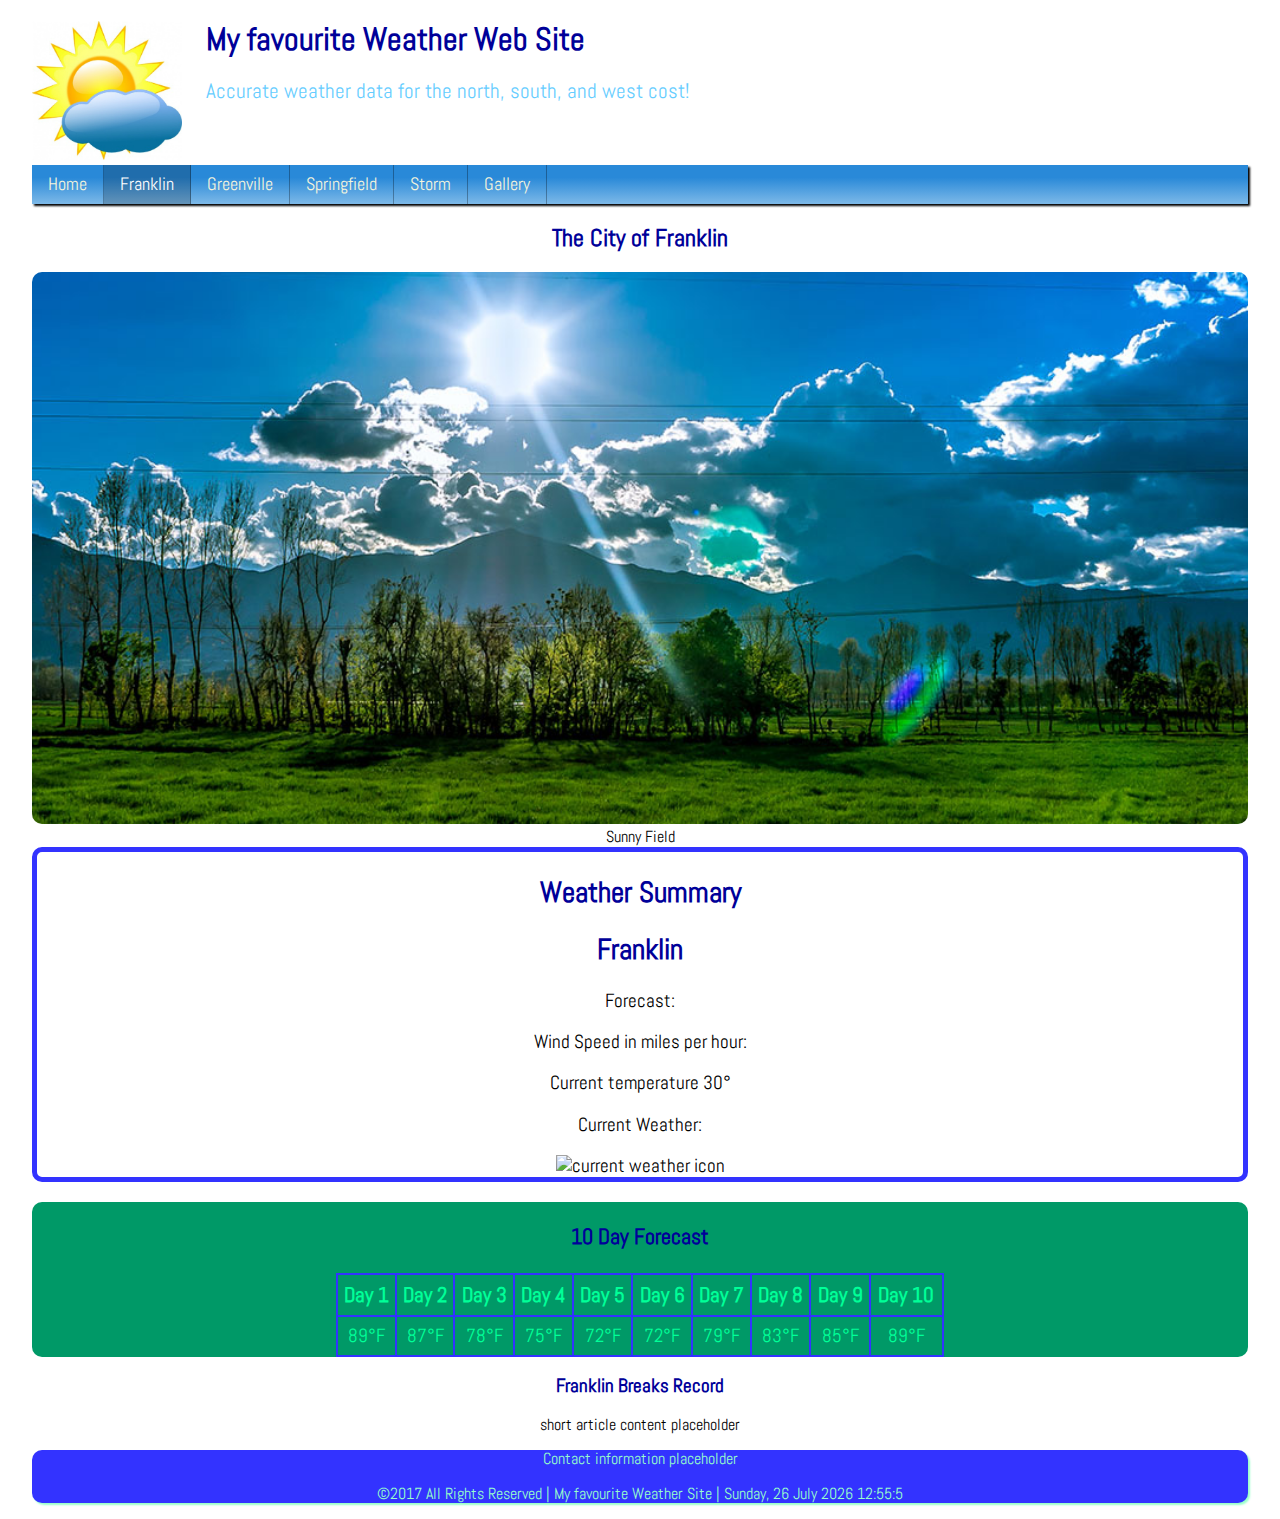
==== franklin.html @ 8602166b "weather site cloned" ====
<!DOCTYPE html>
<html lang="en-us">
    <head>
      <meta charset="utf-8">
      <meta name="viewport" content="width=device-width, initial-scale=1">
      <title>Franklin Weather Info Web Page</title>
      <meta name="author" content="Elías Monzón">
      <meta name="description" content="Franklin Weather Page">
      <!-- external style references in the proper cascading order -->    
      <link href='https://fonts.googleapis.com/css?family=Abel' rel='stylesheet'>  <!-- Google API font reference -->
      <link rel="stylesheet" type="text/css" href="normalize.css"> <!-- normalize useragent/browser defaults -->
      <link rel="stylesheet" type="text/css" href="small.css">    <!-- default styles - small/phone views -->
      <link rel="stylesheet" type="text/css" href="medium.css">  <!-- medium/tablet views -->
      <link rel="stylesheet" type="text/css" href="large.css">   <!-- large/wide/desktop views --> 
    </head>
    <body onload="myFunction()">
        
      <header class="clearfix">
            <figure class="logo">
                <img src="images/weather%20logo.png" alt="The site logo">
            </figure>
            <h1>My favourite Weather Web Site</h1>
          <div class="subheading">Accurate weather data for the north, south, and west cost!</div>
      </header>

      <nav class="clearfix">
          <button onclick="toggleMenu()">&#9776;</button>
          <ul id="primaryNav" class="hide">
            <li><a href="index.html">Home</a></li>
            <li class="active"><a href="#">Franklin</a></li>
            <li><a href="greenville.html">Greenville</a></li>
            <li><a href="springfield.html">Springfield</a></li>    
            <li><a href="stormCenter.html">Storm</a></li>
            <li><a href="gallery.html">Gallery</a></li>
          </ul>
      </nav> 
        
      <main>
        <h2>The City of Franklin</h2>
            <figure>
              <img src="images/sunnyField-12.jpg" alt="sunny field" sizes="100vw" 
                   srcset="images/sunnyField-3.jpg 320w, 
                           images/sunnyField-6.jpg 500w, 
                           images/sunnyField-8.jpg 800w">
              <figcaption>Sunny Field</figcaption>
            </figure>
            
        <section>
          <h2>Weather Summary</h2>    
            <h2 id="place">Franklin</h2>
            <p>Forecast: <span id="textForecast"></span></p>
            <p> Wind Speed in miles per hour: <span id="windSpeed"></span></p>
            <p>Current temperature <span id="currentTemp">30</span>&deg;</p>
            <p>Current Weather: <span id="currentWeather"></span></p>
            <img src="images/placeholder.png" alt="current weather icon" id="wi" class="weatherIcon">
        </section>

        <section class="forecast">
          <h3>10 Day Forecast</h3>
          <table>
            <thead>
              <tr>
                <th>Day 1</th>
                <th>Day 2</th>
                <th>Day 3</th>
                <th>Day 4</th>
                <th>Day 5</th>
                <th>Day 6</th>
                <th>Day 7</th>
                <th>Day 8</th>
                <th>Day 9</th>
                <th>Day 10</th>
              </tr>
            </thead>
            <tbody>  
              <tr>
                <td>89&deg;F</td>
                <td>87&deg;F</td>
                <td>78&deg;F</td>
                <td>75&deg;F</td>
                <td>72&deg;F</td>
                <td>72&deg;F</td>
                <td>79&deg;F</td>
                <td>83&deg;F</td>
                <td>85&deg;F</td>
                <td>89&deg;F</td>
              </tr>
            </tbody>
          </table>
        </section>

        <article>
          <h3>Franklin Breaks Record</h3>	
          <p class="town-article">
            short article content placeholder</p>
        </article>		  
      </main>

      <footer>
        <aside>
          Contact information placeholder
        </aside>
        <p class="footer-bar">&copy;2017 All Rights Reserved | My favourite Weather Site | 
            <span id="currentdate">Current Date Placeholder</span>
        </p>
      </footer>
      <script src="hamburger.js"></script>
      <script src="currentDate.js"></script>
      <script src="wu-weather.js"></script>
    </body>
</html>
---- small.css ----
/* This main css file contains the default rules and is geared toward the small/phone view */

* {box-sizing: border-box;}  /* This wildcard applies to all elements ensuring a box layout model */

body {
    min-width: 420px;
    font-size: 16px;
  /* Declare the base font-family - from google font api or other */
    width: 95%;
    margin: auto;
    text-align: center;
    font-family: 'Abel';
}

header, nav, main, footer { /* the comma means apply the following CSS declarations to all of the listed elements */
  /* Declare the maximum width and other main element rules to limit the stretch on wide views */
}

/* HEADER STYLE */
header {
    border-radius: 10px;
    text-align: left;
}
h1, h2, h3 {
    color: #000099;
}
header figure.logo {
    float: left;
    margin: 0 2% 0 0;
}
header .subheading {
    width: 100%;
    color: #66CDFF;
    font-size: 1.3em;
    margin-bottom: 10px;
}

   /* NAV STYLE */

nav {
    width: 100%;
    box-shadow: 2px 2px 2px;
    text-align: left;
    background-color: #128FFF;
    font-family: 'Abel';
}
nav button{
    margin: .2rem 2%;
    background-color: transparent;
    border: none;
    font-size: 1.6rem;
    color: #fff;
    
}
nav ul{
    list-style: none;
    padding: 0;
    margin: 0;
}
nav ul.hide{
    display: none;
}
nav ul li a{
    display: block;
    padding: .8rem 2%;
    text-decoration: none;
    color: beige;
    border-top: 1px solid rgba(0,0,0,0.3);  
    font-size: 1.1em;
}

/* LINKS EFECTS */

nav ul li.active a{
    background-color: rgba(0,0,0,0.2);
    color: #fff;
}

nav ul li a:hover{
    background-color: rgba(0,0,0,0.4);
}

nav ul li a:active{
    color: #00FF98;
}
   /* MAIN STYLE */

main {}
main h2 {}
main figure {margin: 0;}
main figure img { width: 100%; border-radius: 10px;}

section {}

figure+section, .forecast, input, textarea{
    width: 100%;
    min-width: 320px;
    border: 5px solid #3333FF;
    border-radius: 10px;
    display: inline-table;
    font-size: 1.2em;
}
.forecast{
    border: none;
    width: 100%;
    background-color: #009967;
    color: #00FF98;
}
figure+section{
    margin-bottom: 20px;
}

.conditionsColumn1, .highlowColumn1, .conditionsColumn2, .highlowColumn2{
    font-size: 1.2em;
    float: left;
    width: 50%;

}
article p.town-article img {  /* This structure refers to img elements that are the posterity of paragraph elements within artcle elements */
}

/* GRID SLIDESHOW STYLE */

.grid{
    display: grid;
    grid-template-columns: 1fr;
    grid-gap: 10px;
}

/* INDEX GRID STYLE */

.frow{
    margin-top: 30px;
    display: grid;
    grid-template-columns: 1fr;
    grid-gap: 10px;
}

.srow{
    display: grid;
    grid-template-columns: 1fr;
    grid-gap: 10px;
}

/* INDEX WEATHER CONDITION ICON STYLE */
.weatherIcon{
    width: 3rem;
}

/* TABLE STYLE */

table{
    margin: auto;
    width: 50%;
    border-collapse: collapse;
}
table, td, th{ 
    border: 2px solid #3333FF;
    padding: 8px 0 8px 0;
}

thead tr:first-child{
    font-size: 1.1em;
}

#hg{
    background: #628ca6;
}

/* FORM STYLE */

fieldset{
    width: 50%;
    margin: auto;
    text-align: left;
    display: inline;
    padding: 10px;
    border: none;
    font-size: 1.2em;

}
fieldset:last-child{
    margin-bottom: 20px;
}
#radio{
    display: flex;
    flex-flow: column wrap;
}
input[type="radio"]{
    margin-left: -150px;
}
input{
    display: flex;
    flex-direction: column;
    padding: 10px;
    margin: 10px;
    width: auto;
}
input:focus{
    background-color: #42f4e2;
}

/* FOOTER STYLE */

footer {
    box-shadow: 2px 2px 2px;
    background-color: #3333FF;
    color: #99FFCB;
    border-radius: 10px;
}

footer aside {}
footer>p {} /* This structure refers to p elements that are direct children of the footer element */

/* Other Class Selectors */

/*----- Clearfix: Force an Element not to collapse -----*/
.clearfix:after {
  content: "";
  display: table;
  clear: both;
}
---- medium.css ----
@media only screen and (min-width: 41.5em) {
  /* Only CSS rules that need to be changed to meet the layout needs from small to medium go in here */
nav{
    background: #2989d8; /* Old browsers */
    background: -moz-linear-gradient(top, #2989d8 32%, #7db9e8 100%); /* FF3.6-15 */
    background: -webkit-linear-gradient(top, #2989d8 32%,#7db9e8 100%); /* Chrome10-25,Safari5.1-6 */
    background: linear-gradient(to bottom, #2989d8 32%,#7db9e8 100%); /* W3C, IE10+, FF16+, Chrome26+, Opera12+, Safari7+ */
    filter: progid:DXImageTransform.Microsoft.gradient(startColorstr='#2989d8', endColorstr='#7db9e8',GradientType=0 ); /* IE6-9 */
    }
    nav button{
        display: none;
    }
    nav ul{
        display: flex;
    }
    nav ul.hide{
    display: flex;
    }
    nav ul li a{
        border: none;
        border-right: 1px solid rgba(0,0,0,0.3);
        padding: .8rem 1rem;
    }
    
    /* GRID SLIDESHOW STYLE */
    
    .grid{
        display: grid;
        grid-template-columns: 1fr 1fr;
        grid-gap: 10px;
    }

    /* INDEX GRID STYLE */
    
    .frow{
        margin-top: 30px;
        display: grid;
        grid-template-columns: 1fr 1fr;
        grid-gap: 10px;
    }

    .srow{
        display: grid;
        grid-template-columns: 1fr 1fr;
        grid-gap: 10px;
    }
    
    .frow img:hover {box-shadow: 5px 5px 10px gray;}
    .srow img:hover {box-shadow: 5px 5px 10px gray;}
}
---- large.css ----
@media only screen and (min-width: 64em) {
  /* Only CSS rules that need to be changed to meet the layout needs from medium to large/wide go in here */
  
  nav ul li a{
        padding: .6rem 1rem;}
    
  article p.town-article img { width: 29.333%; }
    
/* GRID SLIDESHOW STYLE */
    
.grid{
display: grid;
grid-template-columns: 1fr 1fr 1fr;
grid-gap: 10px;}
    
.grid img:hover {box-shadow: 5px 5px 10px gray;}   


/* INDEX GRID STYLE */

.frow{
    margin-top: 30px;
    display: grid;
    grid-template-columns: 1fr 1fr;
    grid-gap: 10px;
}

.srow{
    display: grid;
    grid-template-columns: 1fr 1fr 1fr;
    grid-gap: 10px;
}

.frow img:hover {box-shadow: 5px 5px 10px gray;}
.srow img:hover {box-shadow: 5px 5px 10px gray;}
    
}
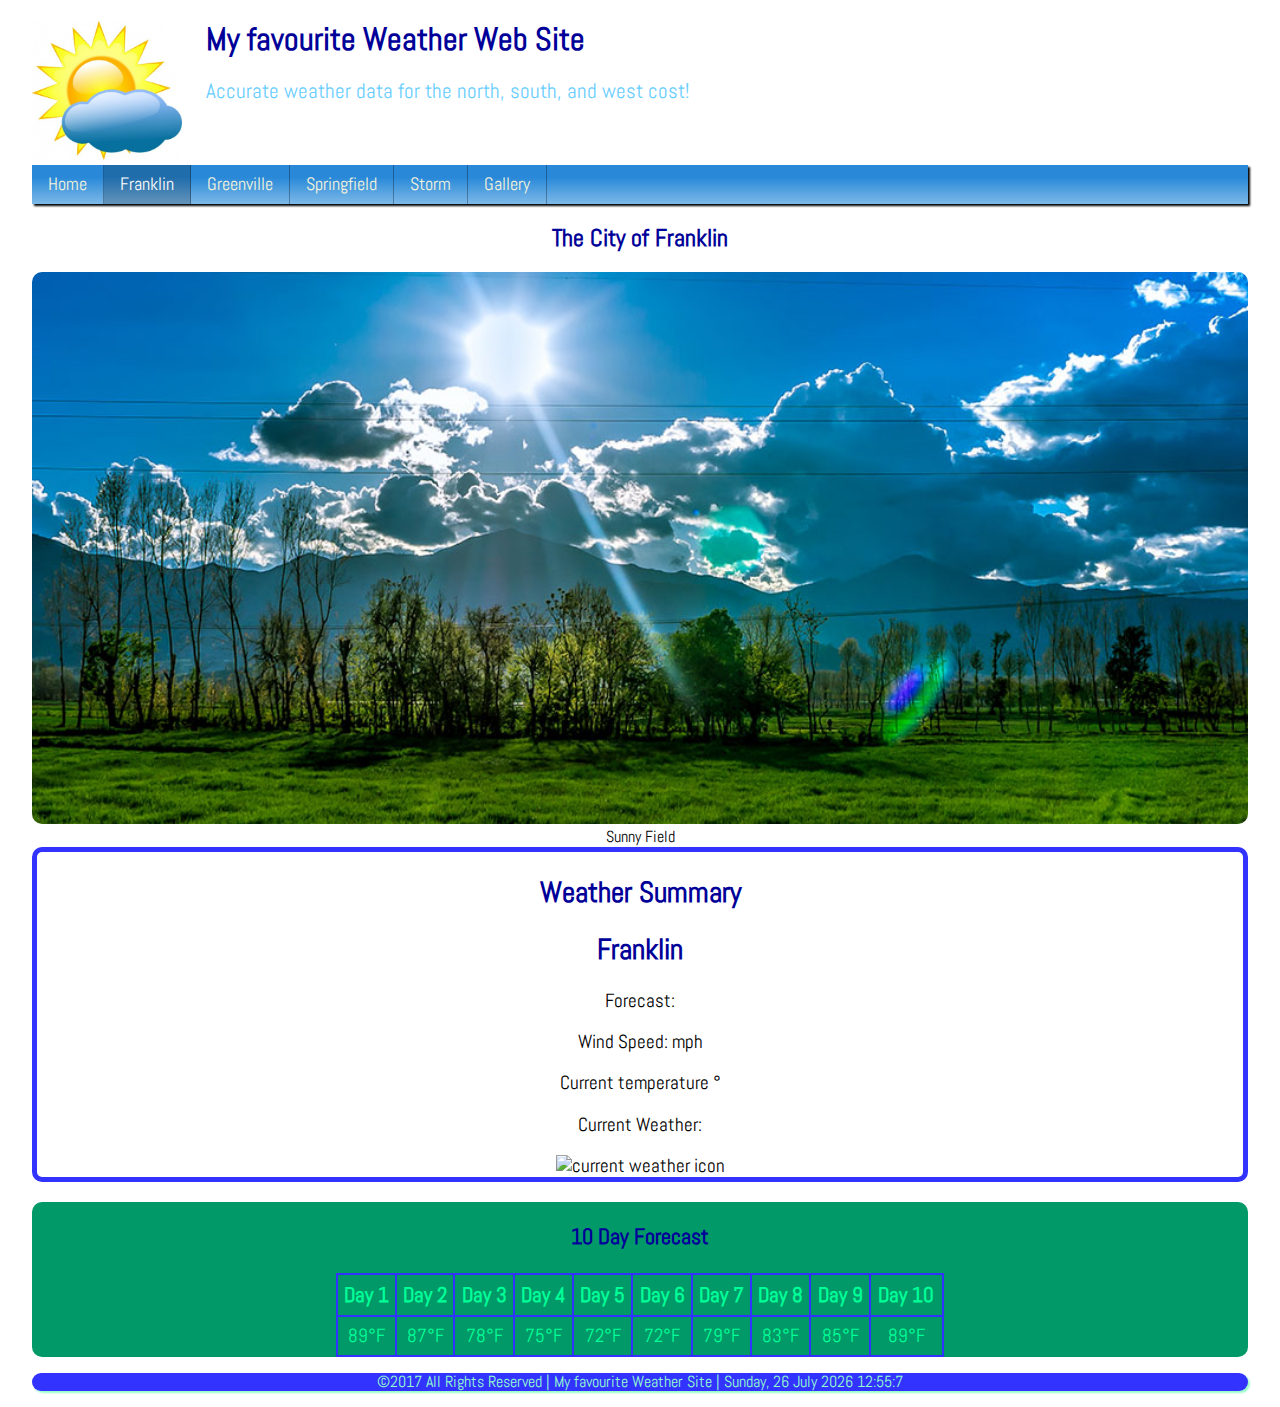
==== commit b0c6e1e0: "1st weather site fixings" ====
--- a/franklin.html
+++ b/franklin.html
@@ -49,10 +49,10 @@
           <h2>Weather Summary</h2>    
             <h2 id="place">Franklin</h2>
             <p>Forecast: <span id="textForecast"></span></p>
-            <p> Wind Speed in miles per hour: <span id="windSpeed"></span></p>
-            <p>Current temperature <span id="currentTemp">30</span>&deg;</p>
-            <p>Current Weather: <span id="currentWeather"></span></p>
-            <img src="images/placeholder.png" alt="current weather icon" id="wi" class="weatherIcon">
+            <p> Wind Speed: <span id="windSpeed"></span><span> mph</span></p>
+            <p>Current temperature <span id="currentTemp"></span>&deg;</p>
+            <p>Current Weather: </p>
+            <img id="currentWeatherIcon" alt="current weather icon" class="weatherIcon">
         </section>
 
         <section class="forecast">
@@ -88,18 +88,9 @@
             </tbody>
           </table>
         </section>
-
-        <article>
-          <h3>Franklin Breaks Record</h3>	
-          <p class="town-article">
-            short article content placeholder</p>
-        </article>		  
       </main>
 
       <footer>
-        <aside>
-          Contact information placeholder
-        </aside>
         <p class="footer-bar">&copy;2017 All Rights Reserved | My favourite Weather Site | 
             <span id="currentdate">Current Date Placeholder</span>
         </p>
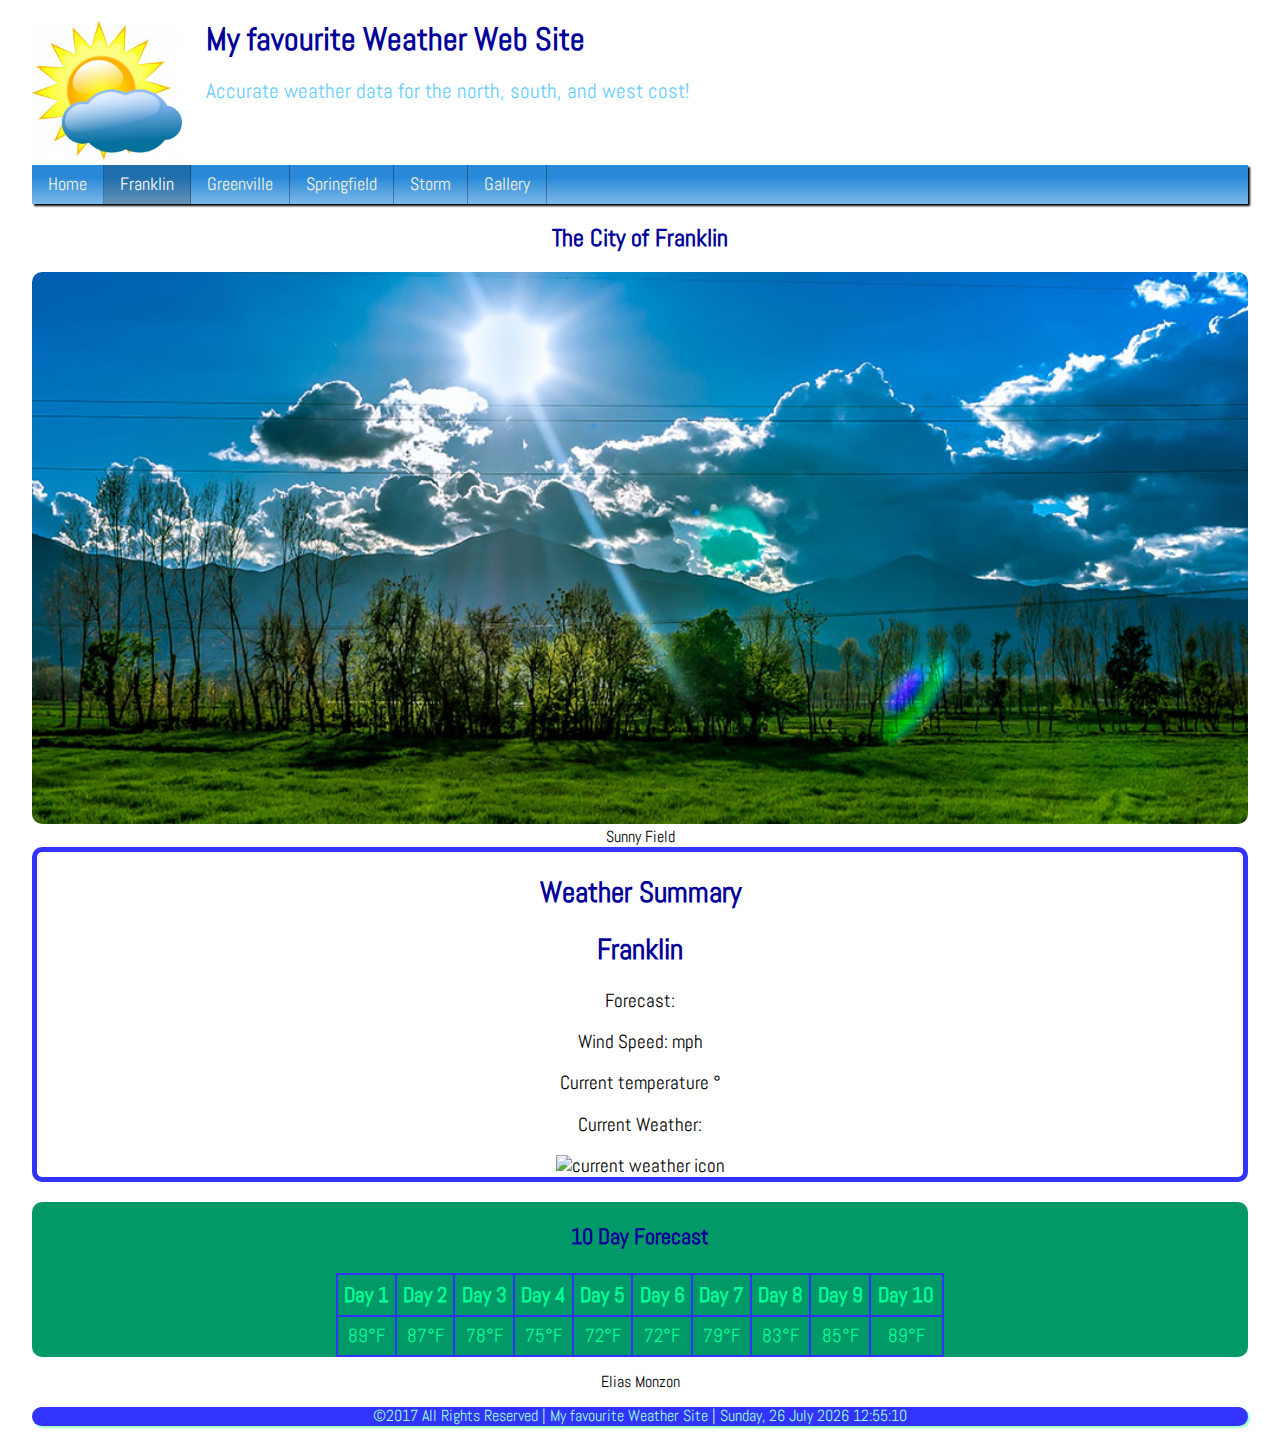
==== commit e1f8d23c: "aside before footer added with my name" ====
--- a/franklin.html
+++ b/franklin.html
@@ -89,7 +89,9 @@
           </table>
         </section>
       </main>
-
+      <aside>
+        <p>Elias Monzon</p>
+      </aside>
       <footer>
         <p class="footer-bar">&copy;2017 All Rights Reserved | My favourite Weather Site | 
             <span id="currentdate">Current Date Placeholder</span>
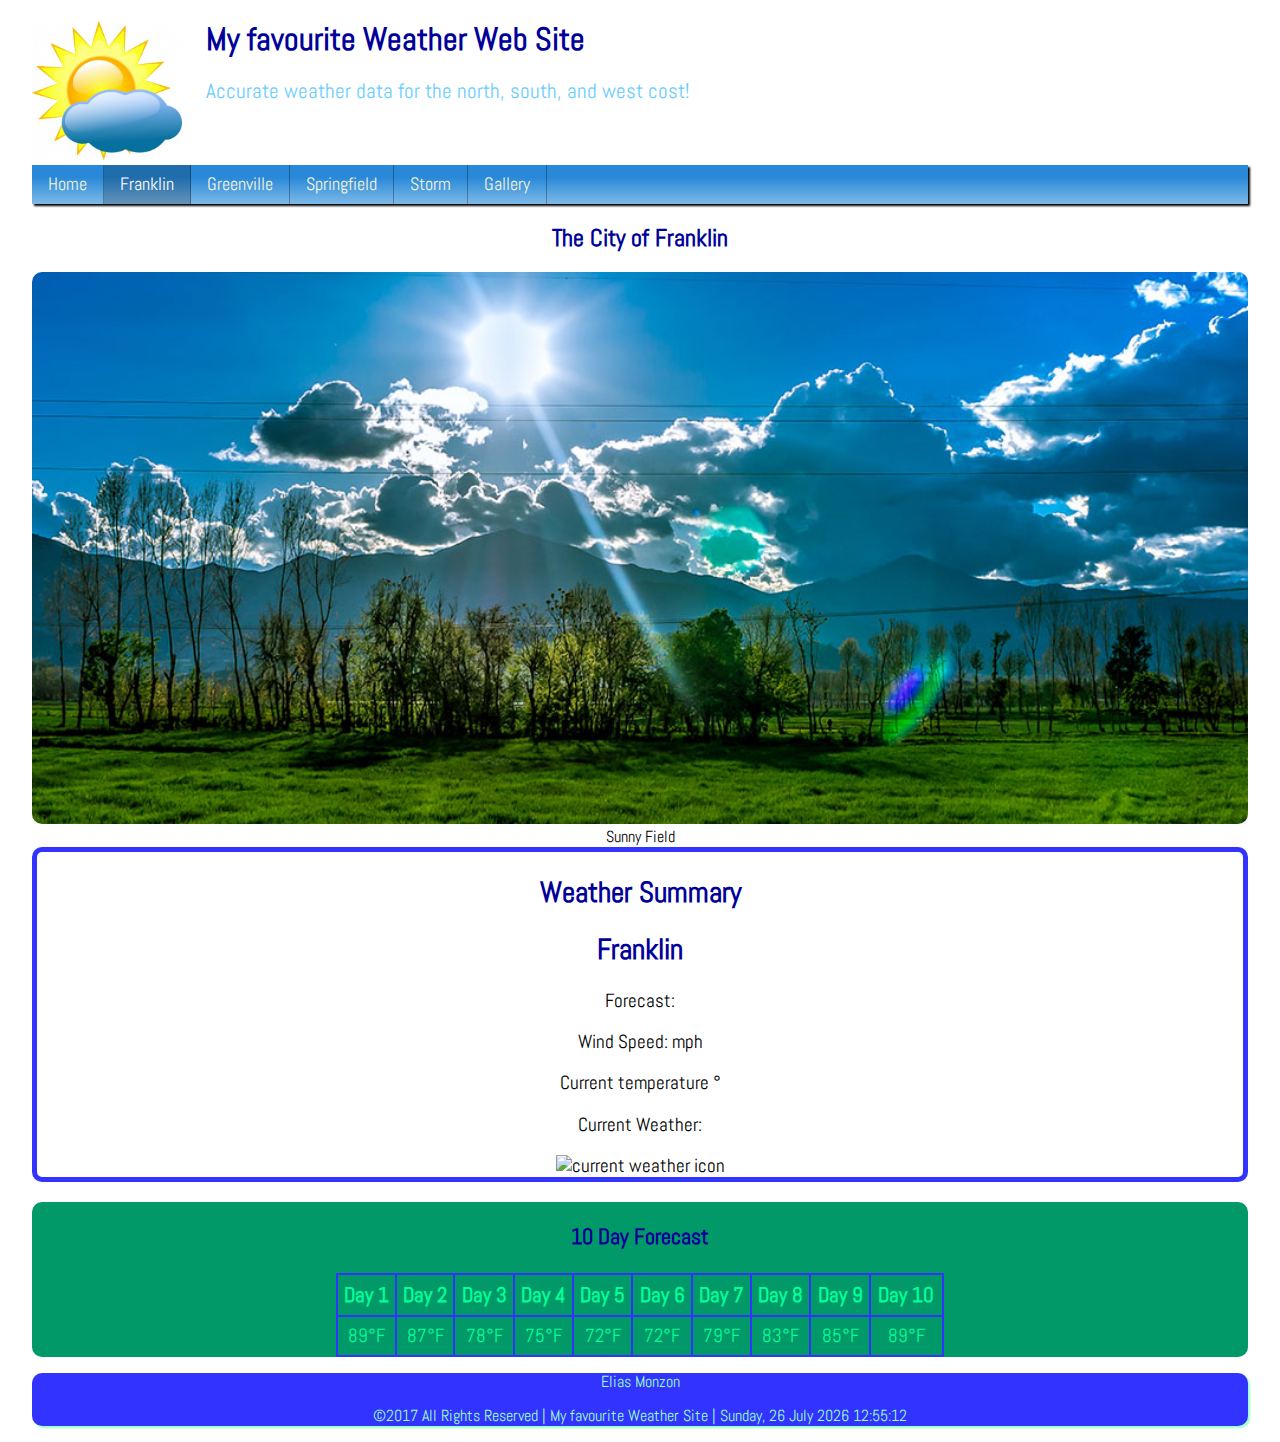
==== commit 07a1c15b: "name inside footer" ====
--- a/franklin.html
+++ b/franklin.html
@@ -89,10 +89,11 @@
           </table>
         </section>
       </main>
-      <aside>
-        <p>Elias Monzon</p>
-      </aside>
+
       <footer>
+        <aside>
+          <p>Elias Monzon</p>
+        </aside>
         <p class="footer-bar">&copy;2017 All Rights Reserved | My favourite Weather Site | 
             <span id="currentdate">Current Date Placeholder</span>
         </p>
